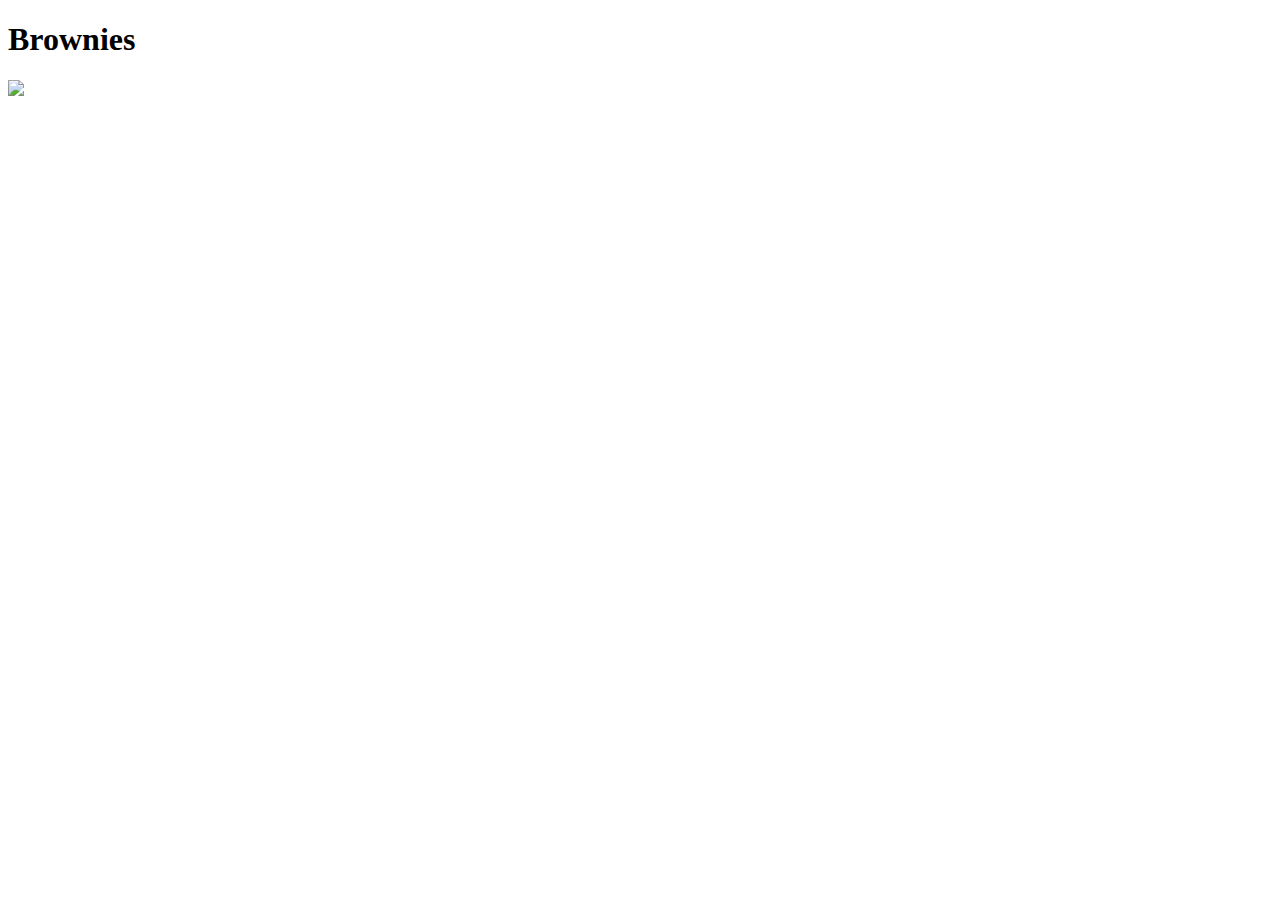
==== recipes/brownies.html @ 9f5076f5 "Add image of brownies" ====
<!DOCTYPE html>
<html lang="en">
<head>
    <meta charset="UTF-8">
    <meta http-equiv="X-UA-Compatible" content="IE=edge">
    <meta name="viewport" content="width=device-width, initial-scale=1.0">
    <title>Brownies</title>
</head>
<body>
    <h1>Brownies</h1>
    <img src="https://noshu.com.au/wp-content/uploads/2018/10/Noshu_Brownies_1080px.jpg">
</body>
</html>
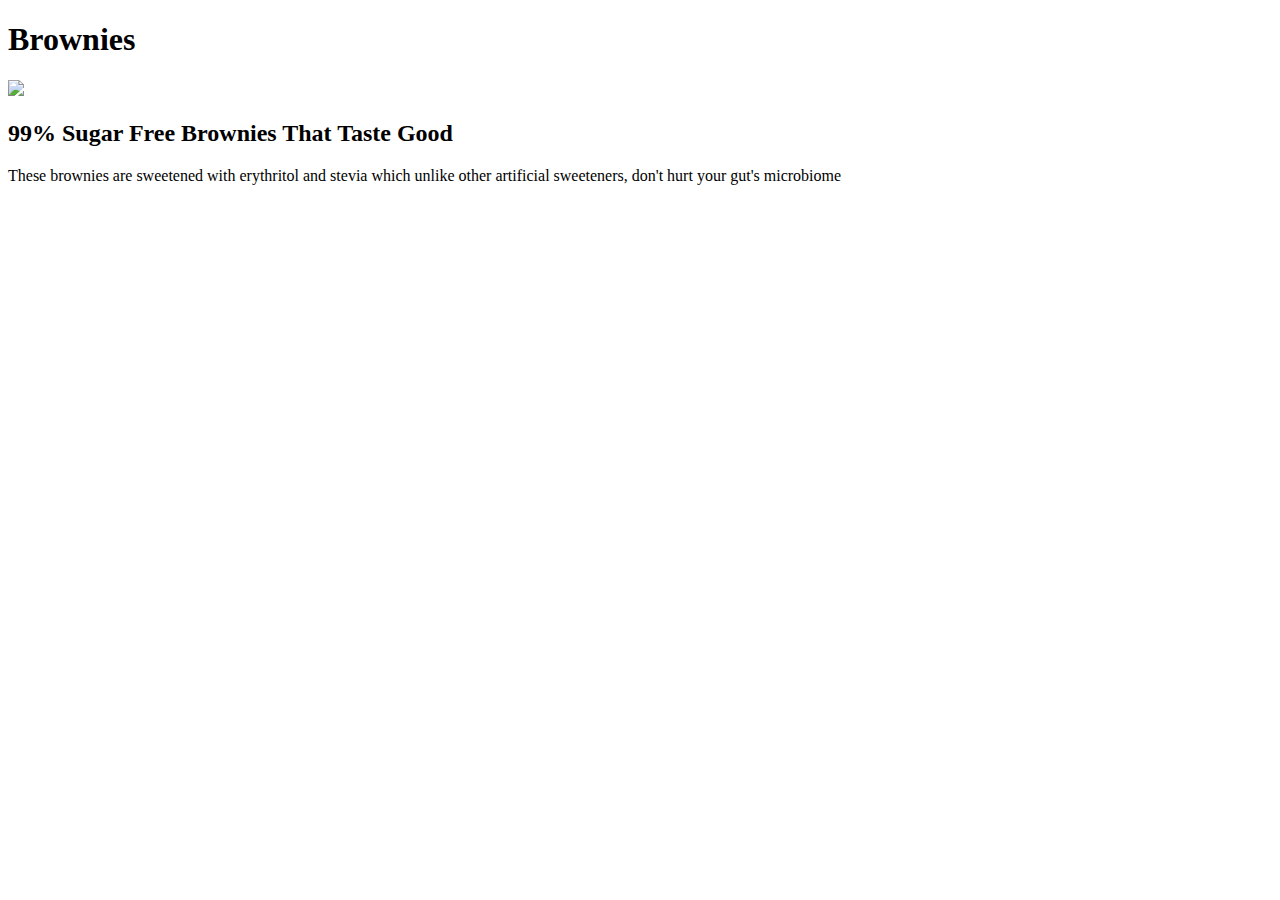
==== commit e428c09c: "Add p describing brownies" ====
--- a/recipes/brownies.html
+++ b/recipes/brownies.html
@@ -9,5 +9,8 @@
 <body>
     <h1>Brownies</h1>
     <img src="https://noshu.com.au/wp-content/uploads/2018/10/Noshu_Brownies_1080px.jpg">
+    <h2>99% Sugar Free Brownies That Taste Good</h2>
+    <p>These brownies are sweetened with erythritol and stevia which unlike other artificial sweeteners, don't hurt your gut's microbiome</p>
+    
 </body>
 </html>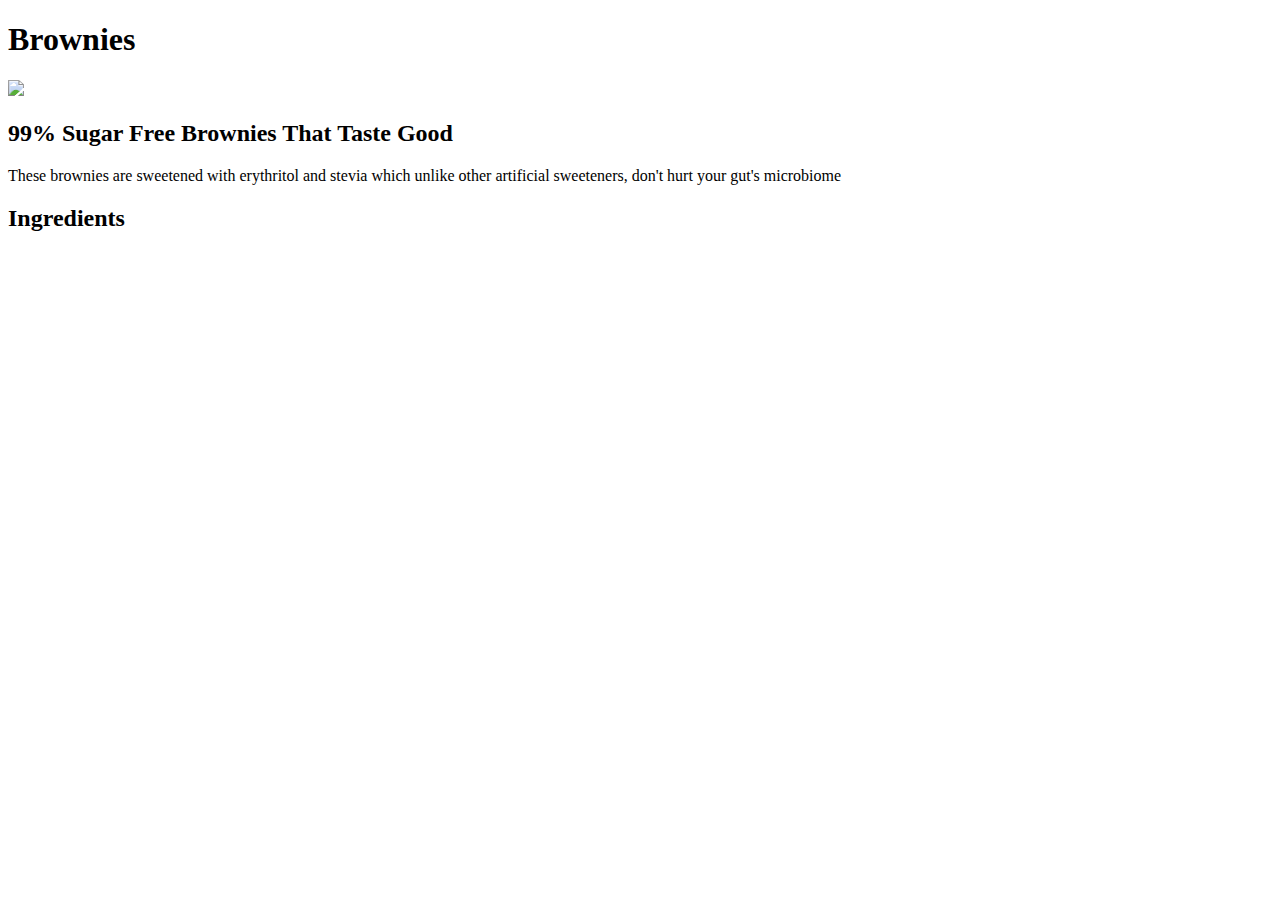
==== commit bd8c9669: "Add h2 Ingredients" ====
--- a/recipes/brownies.html
+++ b/recipes/brownies.html
@@ -11,6 +11,7 @@
     <img src="https://noshu.com.au/wp-content/uploads/2018/10/Noshu_Brownies_1080px.jpg">
     <h2>99% Sugar Free Brownies That Taste Good</h2>
     <p>These brownies are sweetened with erythritol and stevia which unlike other artificial sweeteners, don't hurt your gut's microbiome</p>
+    <h2>Ingredients</h2>
     
 </body>
 </html>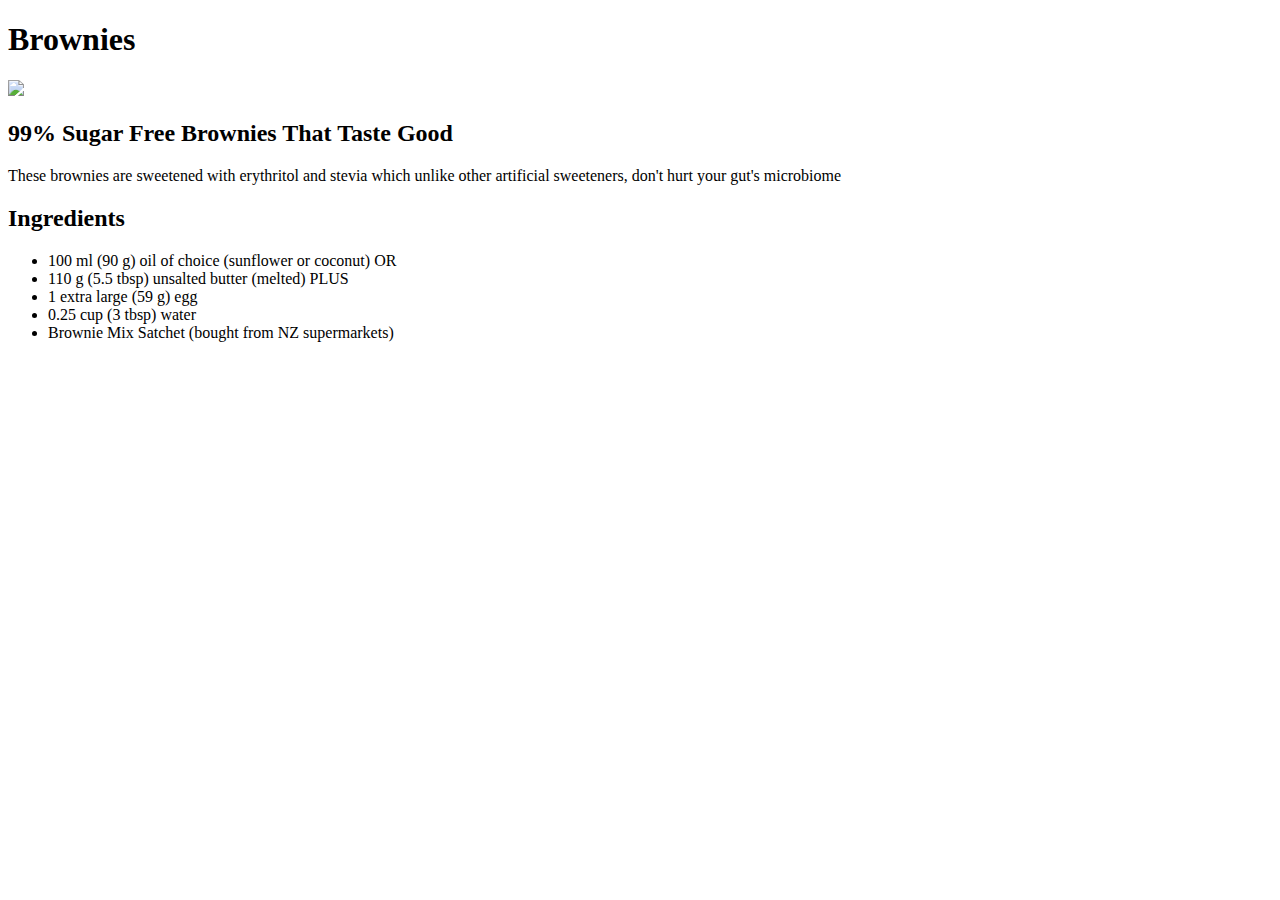
==== commit b25706c4: "Add ul of ingredients" ====
--- a/recipes/brownies.html
+++ b/recipes/brownies.html
@@ -12,6 +12,13 @@
     <h2>99% Sugar Free Brownies That Taste Good</h2>
     <p>These brownies are sweetened with erythritol and stevia which unlike other artificial sweeteners, don't hurt your gut's microbiome</p>
     <h2>Ingredients</h2>
+    <ul>
+        <li>100 ml (90 g) oil of choice (sunflower or coconut) OR</li>
+        <li>110 g (5.5 tbsp) unsalted butter (melted) PLUS</li>
+        <li>1 extra large (59 g) egg</li>
+        <li>0.25 cup (3 tbsp) water</li>
+        <li>Brownie Mix Satchet (bought from NZ supermarkets)</li>
+    </ul>
     
 </body>
 </html>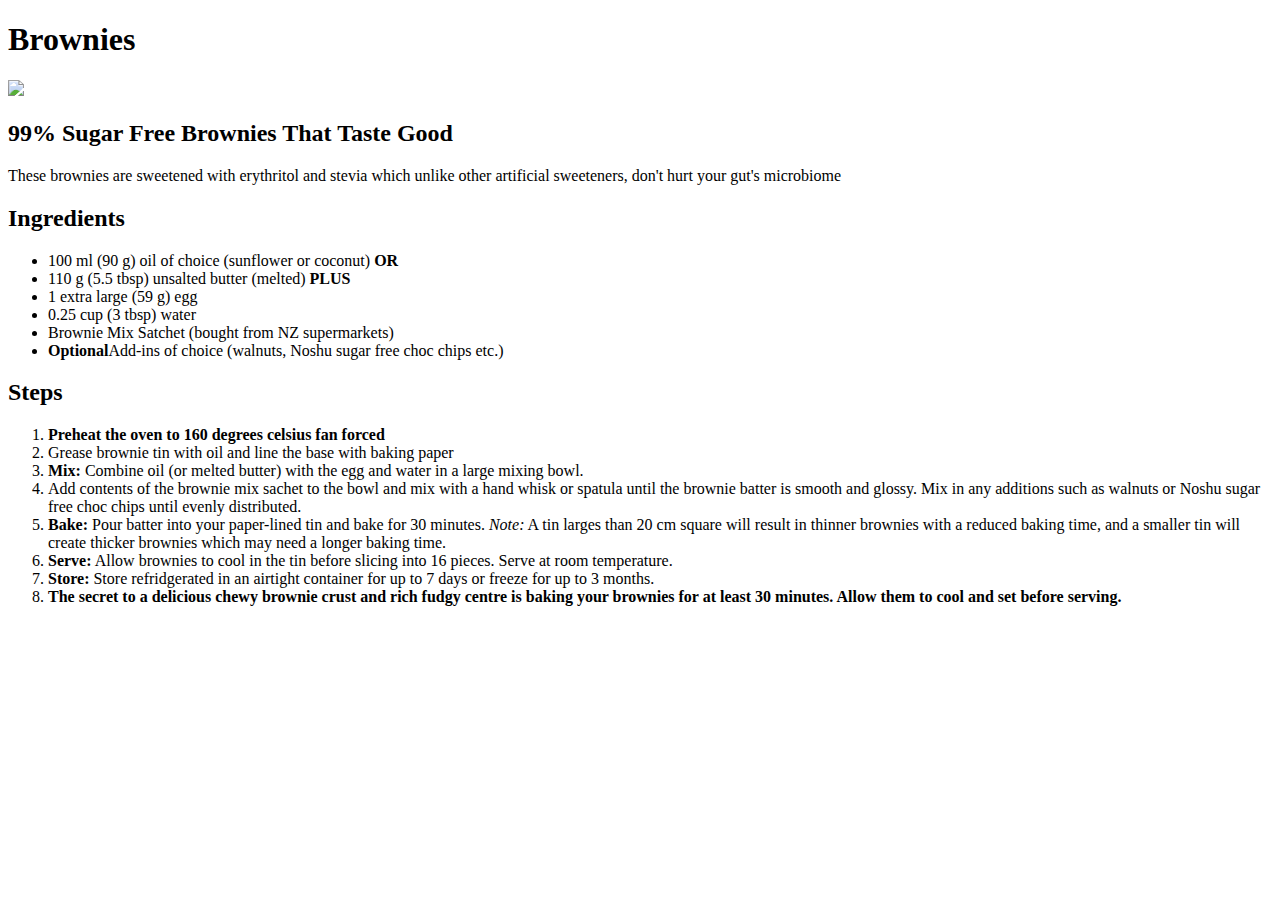
==== commit f028e19a: "Add ol of steps to cook brownie" ====
--- a/recipes/brownies.html
+++ b/recipes/brownies.html
@@ -13,12 +13,23 @@
     <p>These brownies are sweetened with erythritol and stevia which unlike other artificial sweeteners, don't hurt your gut's microbiome</p>
     <h2>Ingredients</h2>
     <ul>
-        <li>100 ml (90 g) oil of choice (sunflower or coconut) OR</li>
-        <li>110 g (5.5 tbsp) unsalted butter (melted) PLUS</li>
+        <li>100 ml (90 g) oil of choice (sunflower or coconut) <strong>OR</strong></li>
+        <li>110 g (5.5 tbsp) unsalted butter (melted) <strong>PLUS</strong></li>
         <li>1 extra large (59 g) egg</li>
         <li>0.25 cup (3 tbsp) water</li>
         <li>Brownie Mix Satchet (bought from NZ supermarkets)</li>
+        <li><strong>Optional</strong>Add-ins of choice (walnuts, Noshu sugar free choc chips etc.)</li>
     </ul>
-    
+    <h2>Steps</h2>
+    <ol>
+        <li><strong>Preheat the oven to 160 degrees celsius fan forced</strong></li>
+        <li>Grease brownie tin with oil and line the base with baking paper</li>
+        <li><strong>Mix:</strong> Combine oil (or melted butter) with the egg and water in a large mixing bowl.</li>
+        <li>Add contents of the brownie mix sachet to the bowl and mix with a hand whisk or spatula until the brownie batter is smooth and glossy. Mix in any additions such as walnuts or Noshu sugar free choc chips until evenly distributed.</li>
+        <li><strong>Bake:</strong> Pour batter into your paper-lined tin and bake for 30 minutes. <em>Note:</em> A tin larges than 20 cm square will result in thinner brownies with a reduced baking time, and a smaller tin will create thicker brownies which may need a longer baking time.</li>
+        <li><strong>Serve:</strong> Allow brownies to cool in the tin before slicing into 16 pieces. Serve at room temperature.</li>
+        <li><strong>Store:</strong> Store refridgerated in an airtight container for up to 7 days or freeze for up to 3 months.</li>
+        <li><strong>The secret to a delicious chewy brownie crust and rich fudgy centre is baking your brownies for at least 30 minutes. Allow them to cool and set before serving.</strong></li>
+    </ol>
 </body>
 </html>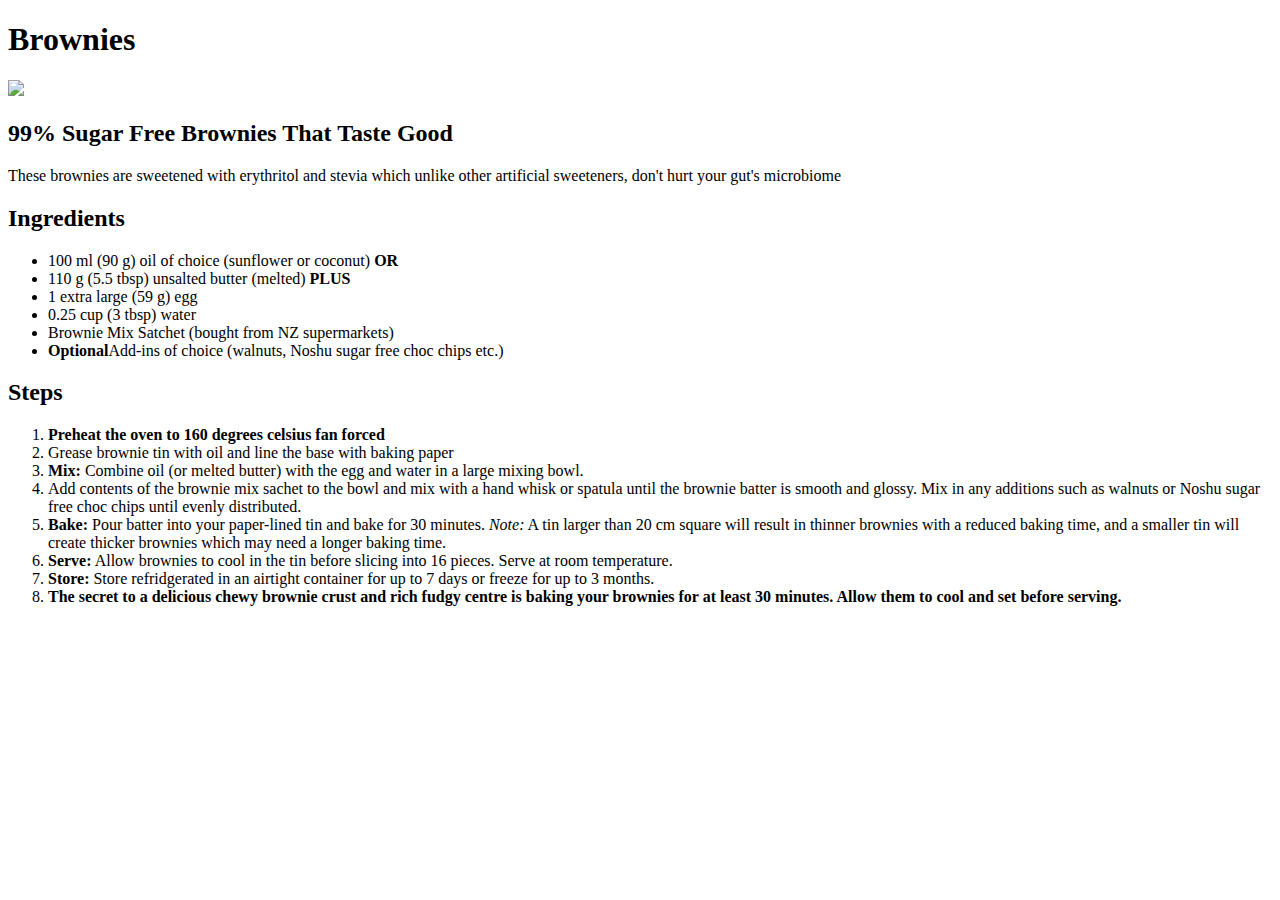
==== commit c12a8395: "Fix typo of larger" ====
--- a/recipes/brownies.html
+++ b/recipes/brownies.html
@@ -26,7 +26,7 @@
         <li>Grease brownie tin with oil and line the base with baking paper</li>
         <li><strong>Mix:</strong> Combine oil (or melted butter) with the egg and water in a large mixing bowl.</li>
         <li>Add contents of the brownie mix sachet to the bowl and mix with a hand whisk or spatula until the brownie batter is smooth and glossy. Mix in any additions such as walnuts or Noshu sugar free choc chips until evenly distributed.</li>
-        <li><strong>Bake:</strong> Pour batter into your paper-lined tin and bake for 30 minutes. <em>Note:</em> A tin larges than 20 cm square will result in thinner brownies with a reduced baking time, and a smaller tin will create thicker brownies which may need a longer baking time.</li>
+        <li><strong>Bake:</strong> Pour batter into your paper-lined tin and bake for 30 minutes. <em>Note:</em> A tin larger than 20 cm square will result in thinner brownies with a reduced baking time, and a smaller tin will create thicker brownies which may need a longer baking time.</li>
         <li><strong>Serve:</strong> Allow brownies to cool in the tin before slicing into 16 pieces. Serve at room temperature.</li>
         <li><strong>Store:</strong> Store refridgerated in an airtight container for up to 7 days or freeze for up to 3 months.</li>
         <li><strong>The secret to a delicious chewy brownie crust and rich fudgy centre is baking your brownies for at least 30 minutes. Allow them to cool and set before serving.</strong></li>
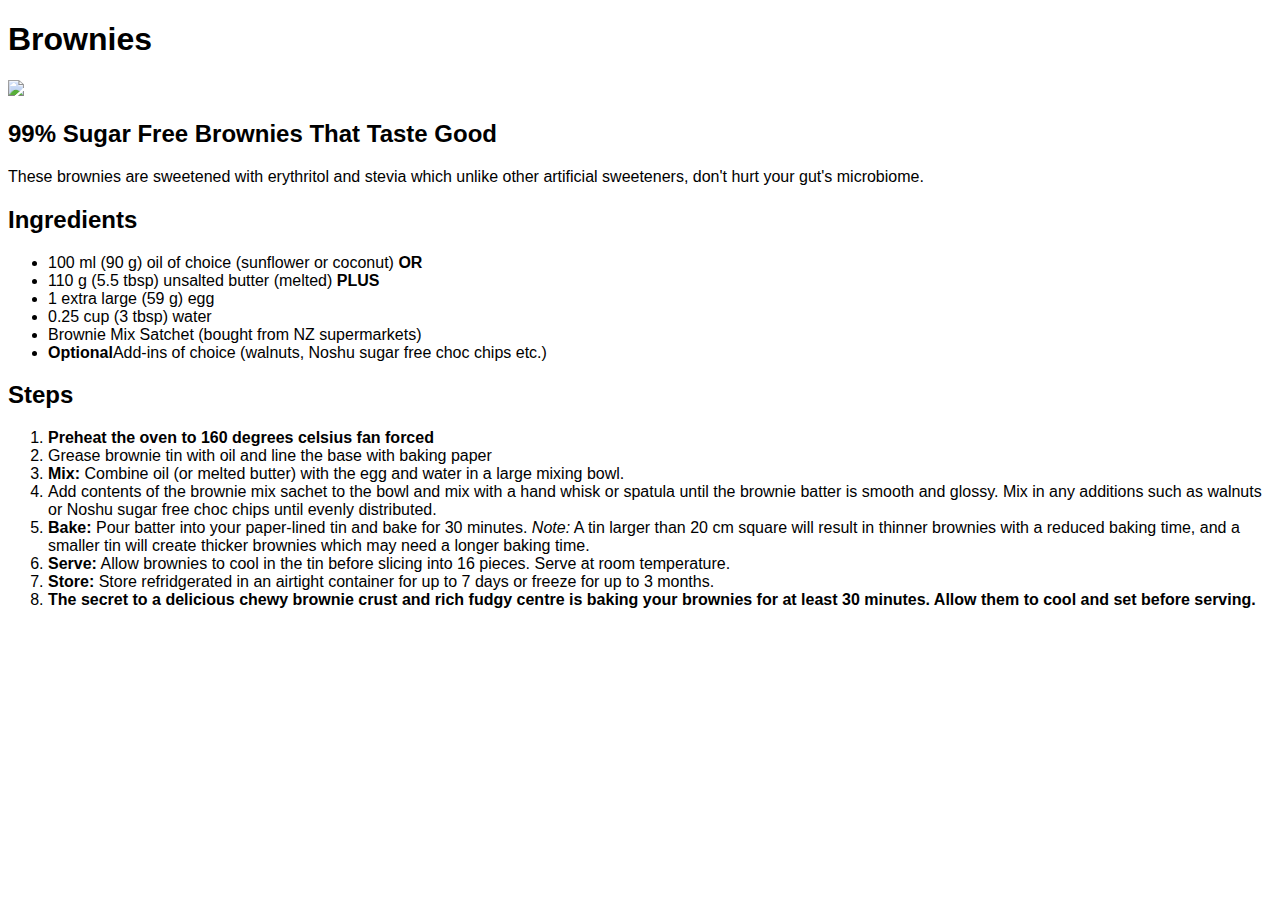
==== commit 162781c8: "Edit punctuation and add link to css file" ====
--- a/recipes/brownies.html
+++ b/recipes/brownies.html
@@ -4,13 +4,14 @@
     <meta charset="UTF-8">
     <meta http-equiv="X-UA-Compatible" content="IE=edge">
     <meta name="viewport" content="width=device-width, initial-scale=1.0">
+    <link rel="stylesheet" href="style.css">
     <title>Brownies</title>
 </head>
 <body>
     <h1>Brownies</h1>
-    <img src="https://noshu.com.au/wp-content/uploads/2018/10/Noshu_Brownies_1080px.jpg">
+    <img src="http://cdn.shopify.com/s/files/1/2625/6546/products/Fudgy-Brownies-Mix-TO.png?v=1633477294">
     <h2>99% Sugar Free Brownies That Taste Good</h2>
-    <p>These brownies are sweetened with erythritol and stevia which unlike other artificial sweeteners, don't hurt your gut's microbiome</p>
+    <p>These brownies are sweetened with erythritol and stevia which unlike other artificial sweeteners, don't hurt your gut's microbiome.</p>
     <h2>Ingredients</h2>
     <ul>
         <li>100 ml (90 g) oil of choice (sunflower or coconut) <strong>OR</strong></li>
--- a/recipes/style.css
+++ b/recipes/style.css
@@ -0,0 +1,4 @@
+* {
+    font-family: Verdana, Geneva, Tahoma, sans-serif;
+}
+
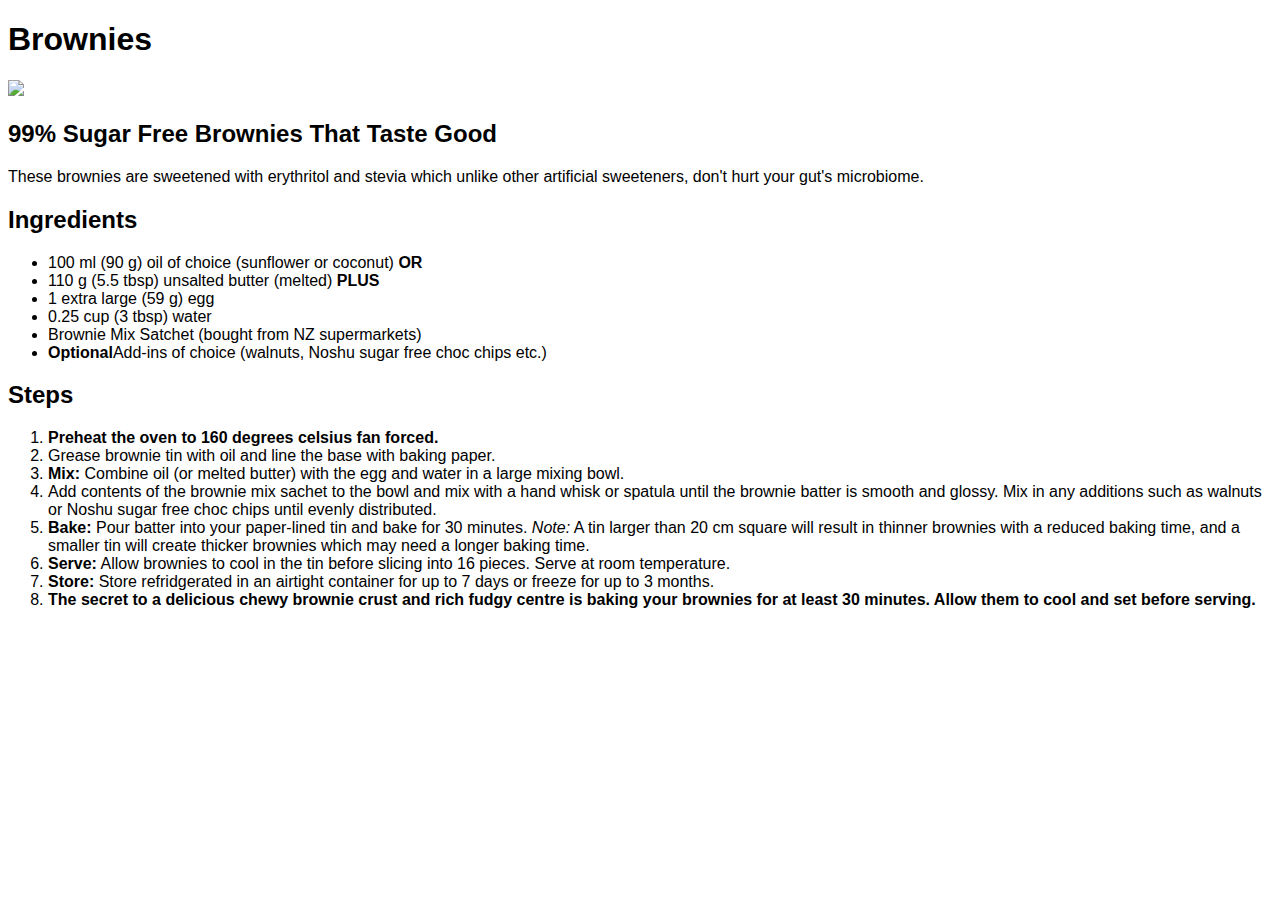
==== commit bcef9b7b: "Edit punctuation" ====
--- a/recipes/brownies.html
+++ b/recipes/brownies.html
@@ -23,8 +23,8 @@
     </ul>
     <h2>Steps</h2>
     <ol>
-        <li><strong>Preheat the oven to 160 degrees celsius fan forced</strong></li>
-        <li>Grease brownie tin with oil and line the base with baking paper</li>
+        <li><strong>Preheat the oven to 160 degrees celsius fan forced.</strong></li>
+        <li>Grease brownie tin with oil and line the base with baking paper.</li>
         <li><strong>Mix:</strong> Combine oil (or melted butter) with the egg and water in a large mixing bowl.</li>
         <li>Add contents of the brownie mix sachet to the bowl and mix with a hand whisk or spatula until the brownie batter is smooth and glossy. Mix in any additions such as walnuts or Noshu sugar free choc chips until evenly distributed.</li>
         <li><strong>Bake:</strong> Pour batter into your paper-lined tin and bake for 30 minutes. <em>Note:</em> A tin larger than 20 cm square will result in thinner brownies with a reduced baking time, and a smaller tin will create thicker brownies which may need a longer baking time.</li>
